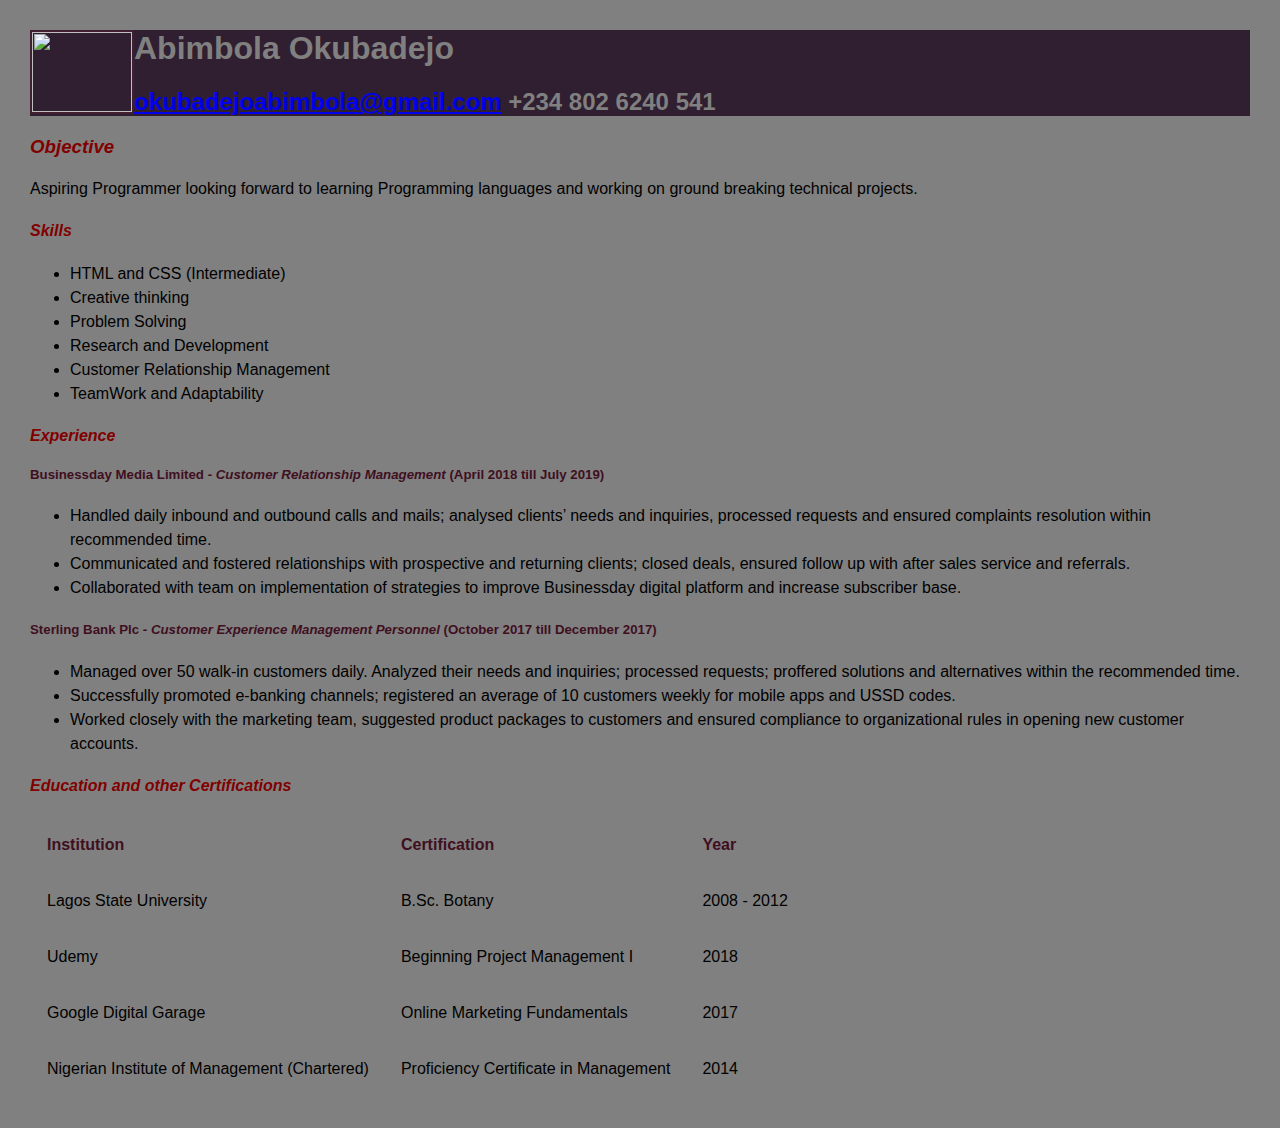
==== Abimbola 2.html @ 0cbfbb78 "Abimboola's Styled Cv" ====
<!DOCTYPE html>
<html>
<head>
	<title> Abimbola's Cv </title>
</head>

<body>
<link rel="stylesheet" type="text/css" href="Abimbola html style.css">

	<div class="container">
	<div class="box-1">
		<img src="https://res.cloudinary.com/bimbolaar/image/upload/v1566576768/Abimbola/IMG_20190614_080422_tjr8ae.jpg" style="width: 100px;height: 80px"> 
	
	<h1> Abimbola Okubadejo</h1>
	<h2><a href="mailto:Okubadejoabimbola@gmail.com?">okubadejoabimbola@gmail.com</a>       +234 802 6240 541 </h2>
</div>
</div>
	<div class="categories">
	<h3> Objective </h3>
		<p> Aspiring Programmer looking forward to learning Programming languages and working on ground breaking technical projects. </p>
		<h4> Skills </h4>
		<!--list of skills-->
		<ul>
		<li> HTML and CSS (Intermediate) </li>
		<li> Creative thinking </li> 
		<li> Problem Solving </li>
		<li> Research and Development </li> 
		<li> Customer Relationship Management</li> 
		<li> TeamWork and Adaptability </li>
	</ul>
		<h4> Experience </h4>
			<h5> Businessday Media Limited - <em>Customer Relationship Management</em> 		(April 2018 till July 2019) </h5>

			<!--list of job description-->
		
			<ul>
				<li> Handled daily inbound and outbound calls and mails; analysed clients’ needs and inquiries, processed requests and ensured complaints resolution within recommended time. </li>
				<li> Communicated and fostered relationships with prospective and returning clients; closed deals, ensured follow up with after sales service and referrals. </li>
				<li> Collaborated with team on implementation of strategies to improve Businessday digital platform and increase subscriber base. </li>
			</ul>
			<h5> Sterling Bank Plc - <em> Customer Experience Management Personnel </em> (October 2017 till December 2017) </h5>
			<!--list of job description-->
			<ul>
				<li> Managed over 50 walk-in customers daily. Analyzed their needs and inquiries; processed requests; proffered solutions and alternatives within the recommended time. </li>
				<li>Successfully promoted e-banking channels; registered an average of 10 customers weekly for mobile apps and USSD codes. </li>
				<li>Worked closely with the marketing team, suggested product packages to customers and ensured compliance to organizational rules in opening new customer accounts. </li>	
			</ul>
		</div>

	<h4> Education and other Certifications </h4>
	<!--table of certifications-->
	<div class="table">
	<table>
			<THEAD>
				<tr>
					<th> Institution </th>
					<th> Certification </th>
					<th> Year </th>
				</tr>
			</THEAD>
			<tbody>
				<tr>
					<td> Lagos State University </td>
					<td> B.Sc. Botany </td>
					<td> 2008 - 2012 </td>
				</tr>
				<tr>
					<td> Udemy </td>
					<td> Beginning Project Management I </td>
					<td> 2018 </td>
				</tr>
				<tr>
					<td> Google Digital Garage </td>
					<td> Online Marketing Fundamentals </td>
					<td> 2017 </td>
				</tr>
				<tr> 
					<td> Nigerian Institute of Management (Chartered) </td>
					<td> Proficiency Certificate in Management </td>
					<td> 2014 </td>
				</tr>
			</tbody>
		</table>
	</div>
</body>
</html>
---- Abimbola html style.css ----
body{margin:30px;
	font: normal 16px Arial, Helvetica, sans-serif;
	background: grey;
	align-self: center;}
	.container{width:100%
				height:100%;
				margin: auto}
	 .box-1{background-color:#301f30;
	 	color: grey;
		font: normal 16px Arial, Helvetica, sans-serif;
	 	margin:auto;
	 	height:100%
	 	width:100%;}
	.box-1 img{float: left;
		margin: 5px 10px
		width:100%
		height:100%;
		border:2px #3f1f30 solid}

	.categories h3,h4 {color:maroon ;font-style: italic}
				h5{color: #3f0f1f}
				p, ul{line-height: 1.5em}

	.table thead{color: #3f0f1f; 
				text-align: left}

			table{table-layout: fixed; 
				align-items: center;
			 	line-height: 1.5em}
			 td{border: 5px  black}
			 th,td {padding: 15px}
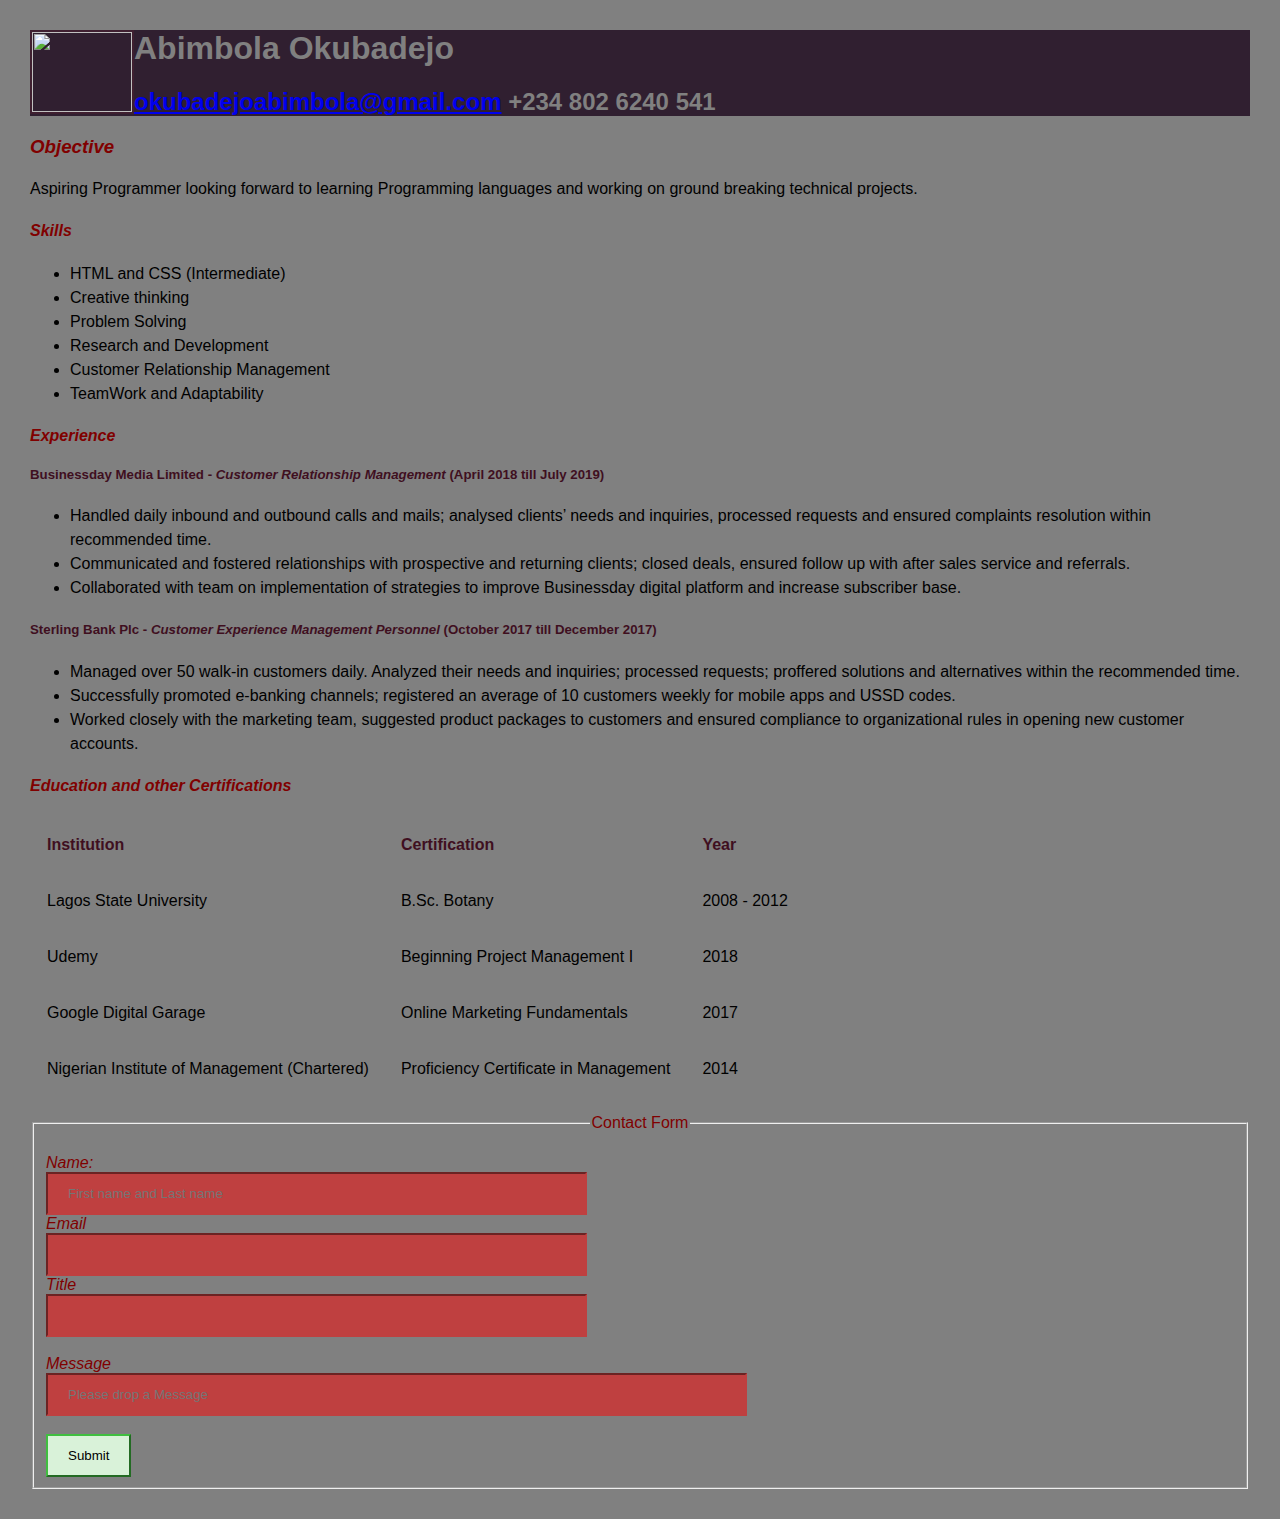
==== commit 880f2ec8: "updated contact form" ====
--- a/Abimbola 2.html
+++ b/Abimbola 2.html
@@ -82,5 +82,36 @@
 			</tbody>
 		</table>
 	</div>
+	<!--contact form-->
+<form>
+	<div class="form">
+	<form action="process.phd" onsubmit="return validateForm()" method="POST">
+		<fieldset>
+			<legend>Contact Form</legend>
+		<div class="name"> <label> Name:<br>
+			<input type="text" name="firstname" minlength="4" size="60%" placeholder="First name and Last name" required="">
+		</label>
+		<div class="Email">
+			<label>Email </label> <br>
+			<input type="email" id="email" name="email" size="60%" required="">
+		</div>
+		<div class="Title">
+			<label>Title</label> <br>
+			<input type=" text" name="Title" size="60%"required="">
+	</div>
+		<div class="Message"><br>
+			<label>Message</label><br>
+		
+				<input type=" textarea" name=" Message"minlength="20" placeholder="Please drop a Message" size="80%" required="">
+	
+			
+		</div>
+
+		<div class="Submit"><br>
+			<input type="submit" name="Submit" value="Submit">
+		</div>
+	</fieldset>
+</form>
+</div>
 </body>
 </html>--- a/Abimbola html style.css
+++ b/Abimbola html style.css
@@ -29,4 +29,54 @@
 				align-items: center;
 			 	line-height: 1.5em}
 			 td{border: 5px  black}
-			 th,td {padding: 15px}+			 th,td {padding: 15px}
+			 .form legend{font: bold;color:maroon;
+				text-align: center;line-height:50px
+					}
+	
+	.name label{color:maroon ;font-style: italic; 
+				text-align: left}
+			input:valid,
+			input:in-range {
+				background: hsl(120, 50%, 90%);
+				border-color: hsl(120,50%, 50%);
+				padding: 12px 20px
+			}
+			input:invalid,
+			input:out-of-range {
+				background:hsl(0, 50%, 50%);
+				border-color: hsl(0, 50%, 50%);
+			,50%, 50%);
+				padding: 12px 20px}
+	.email	input:valid,
+			input:in-range {
+				background: hsl(120, 50%, 90%);
+				border-color: hsl(120,50%, 50%)
+
+				padding: 12px 20px
+			}
+			input:invalid,
+			input:out-of-range {
+				background:hsl(0, 50%, 50%);
+				border-color: hsl(0, 50%, 50%);
+				padding: 12px 20px}
+
+	.title input:valid,
+			input:in-range {
+				background: hsl(120, 50%, 90%);
+				border-color: hsl(120,50%, 50%);
+				}
+			input:invalid,
+			input:out-of-range {
+				background:hsl(0, 50%, 50%);
+				border-color: hsl(0, 50%, 50%);}
+	.message
+			 input:valid,
+			input:in-range {
+				background: hsl(120, 50%, 90%);
+				border-color: hsl(120,50%, 50%);
+				}
+			input:invalid,
+			input:out-of-range {
+				background:hsl(0, 50%, 50%);
+				border-color: hsl(0, 50%, 50%);}
